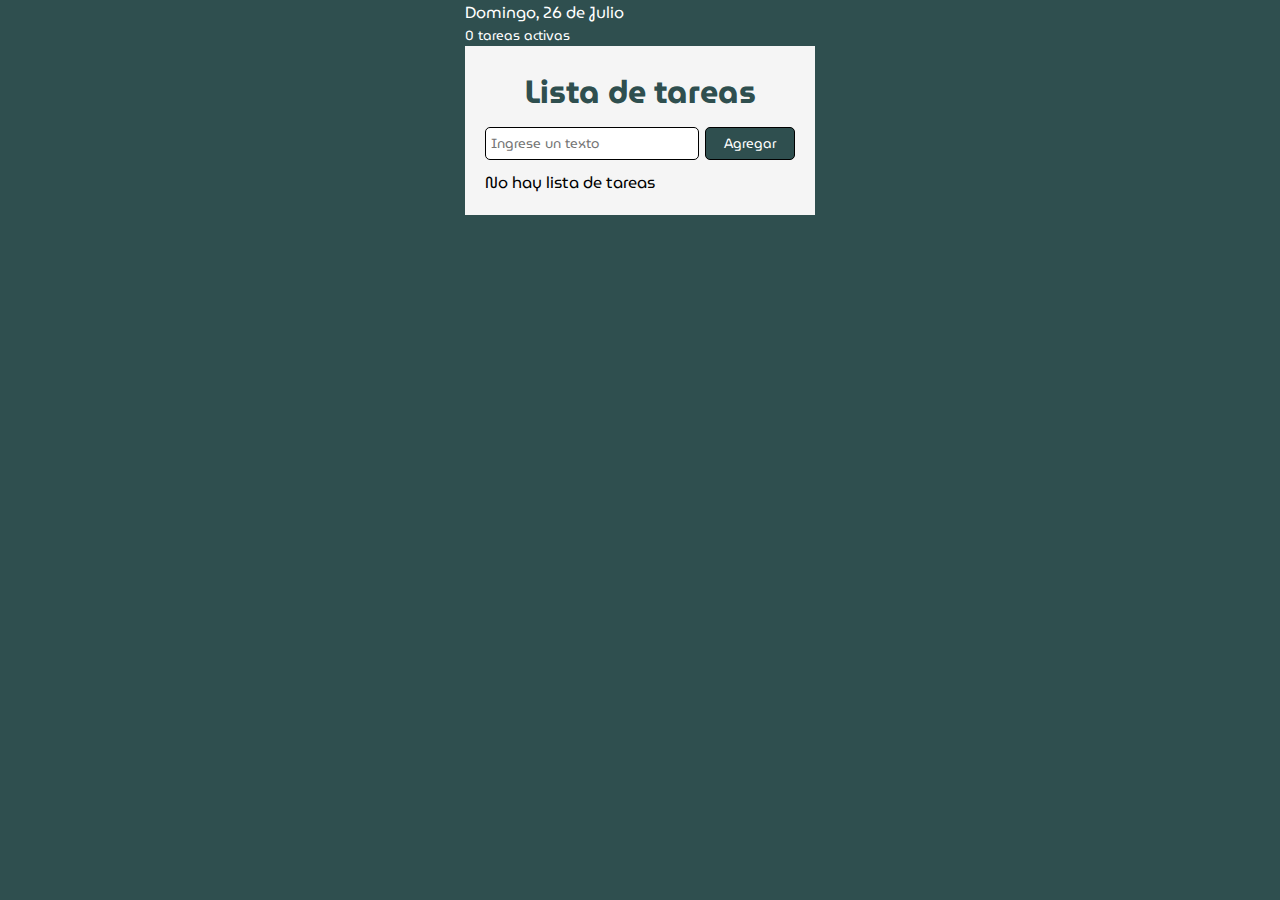
==== Reto 2/index.html @ 1e3ec849 "Reto 2" ====
<!DOCTYPE html>
<html lang="es-PE">

<head>
    <meta charset="UTF-8">
    <meta name="viewport" content="width=device-width, initial-scale=1.0">
    <title>Document</title>
    <link href="https://fonts.googleapis.com/css2?family=MuseoModerno:wght@100;200;300;400;500;531;600;700;800;900&display=swap" rel="stylesheet">
    <link rel="stylesheet" href="styles/main.css">
    <script src="js/main.js"></script>
</head>

<body>
    <section class="date">
        <span></span>
        <small></small>
    </section>
    <main class="todolist">
        <h1>Lista de tareas</h1>
        <section class="form">
            <input type="text" name="" id="" placeholder="Ingrese un texto">
            <button>Agregar</button>
        </section>
        <section class="list">
            No hay lista de tareas
        </section>
    </main>
</body>

</html>
---- Reto 2/styles/main.css ----
* {
    margin: 0;
    padding: 0;
    box-sizing: border-box;
    color: white;
    font-family: 'MuseoModerno'
}

body {
    background-color: darkslategray;
}

ul {
    list-style: none;
}

.date {
    width: 350px;
    margin: auto;
    display: flex;
    flex-direction: column;
}

.todolist {
    background-color: whitesmoke;
    width: 350px;
    margin: auto;
    padding: 20px;
}

.todolist h1 {
    color: darkslategray;
    text-align: center;
}

.todolist .form {
    display: flex;
    margin: 10px 0px;
    justify-content: space-between;
    /* color: black; */
}

.todolist .form * {
    color: black;
    padding: 5px;
    border-color: black;
    border-style: solid;
    border-width: 1px;
    border-radius: 5px;
}

.todolist .form input {
    width: 69%;
}

.todolist .form button {
    background-color: darkslategray;
    color: white;
    width: 29%;
}

.todolist .list {
    width: 100%;
}

.todolist .list .message {
    color: black;
}

.todolist .list ul {
    display: flex;
    flex-direction: column;
}

.todolist .list ul li {
    display: grid;
    grid-template-columns: 1fr 6fr 2fr;
    align-items: center;
}

.todolist .list ul li * {
    color: black;
}

.todolist .list ul hr {
    border: none;
    background-color: #ccc;
    height: 1px;
    margin: 5px 0px;
}

.todolist .list ul li .btnEliminar {
    background-color: darkred;
    color: white;
    border-style: solid;
    border-width: 1px;
    border-color: black;
    border-radius: 5px;
}
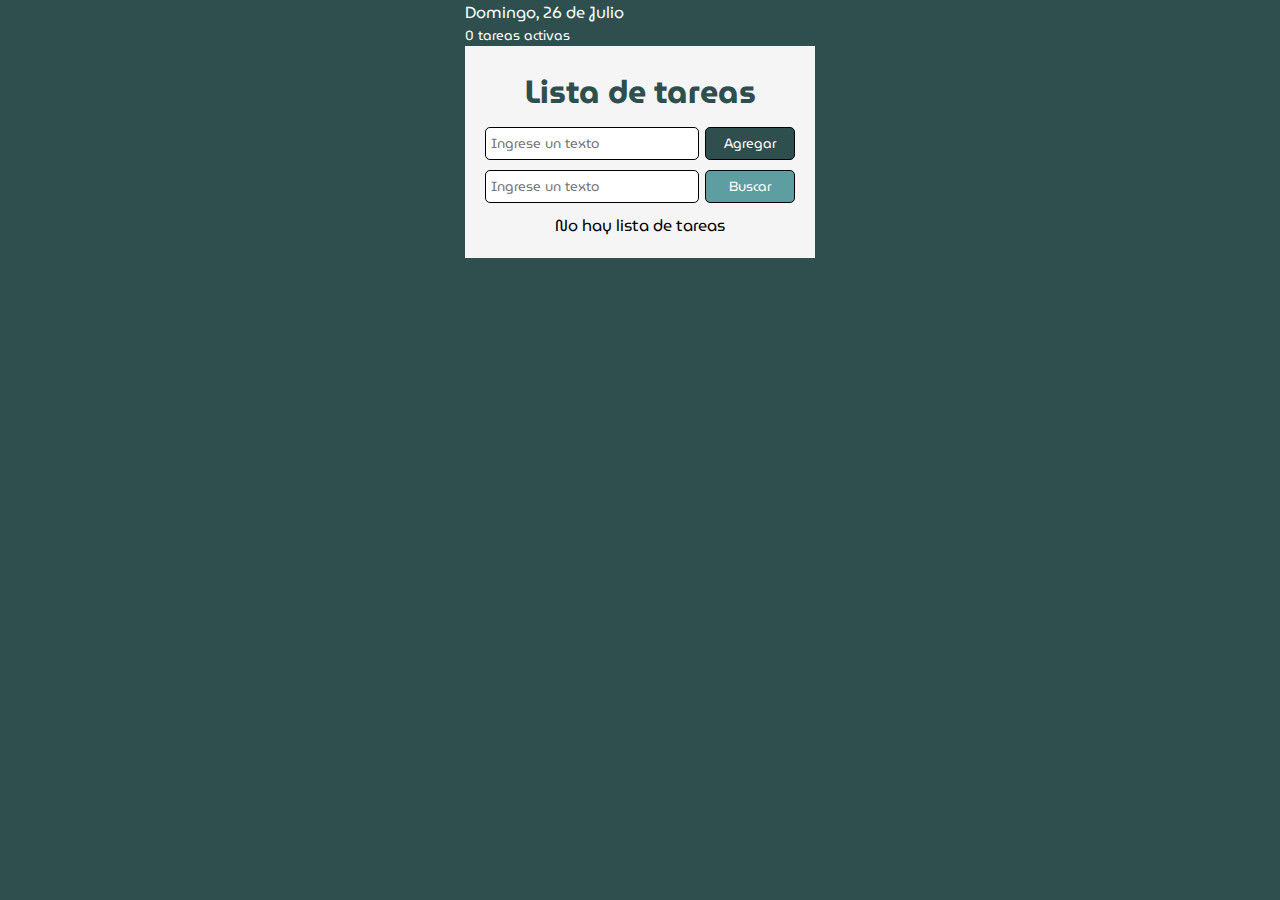
==== commit d1310b63: "Reto 2 - Se agregó opción de filtrado" ====
--- a/Reto 2/index.html
+++ b/Reto 2/index.html
@@ -18,8 +18,12 @@
     <main class="todolist">
         <h1>Lista de tareas</h1>
         <section class="form">
-            <input type="text" name="" id="" placeholder="Ingrese un texto">
+            <input type="text" id="txtTarea" placeholder="Ingrese un texto">
             <button>Agregar</button>
+        </section>
+        <section class="search disabled">
+            <input type="text" id="txtTareaBusqueda" placeholder="Ingrese un texto">
+            <button>Buscar</button>
         </section>
         <section class="list">
             No hay lista de tareas
--- a/Reto 2/styles/main.css
+++ b/Reto 2/styles/main.css
@@ -12,6 +12,10 @@
 
 ul {
     list-style: none;
+}
+
+.disabled {
+    display: none;
 }
 
 .date {
@@ -33,14 +37,16 @@
     text-align: center;
 }
 
-.todolist .form {
+.todolist>.form,
+.search {
     display: flex;
     margin: 10px 0px;
     justify-content: space-between;
     /* color: black; */
 }
 
-.todolist .form * {
+.todolist .form *,
+.todolist .search * {
     color: black;
     padding: 5px;
     border-color: black;
@@ -49,7 +55,8 @@
     border-radius: 5px;
 }
 
-.todolist .form input {
+.todolist .form input,
+.todolist .search input {
     width: 69%;
 }
 
@@ -59,11 +66,18 @@
     width: 29%;
 }
 
+.todolist .search button {
+    background-color: cadetblue;
+    color: white;
+    width: 29%;
+}
+
 .todolist .list {
     width: 100%;
 }
 
 .todolist .list .message {
+    text-align: center;
     color: black;
 }
 
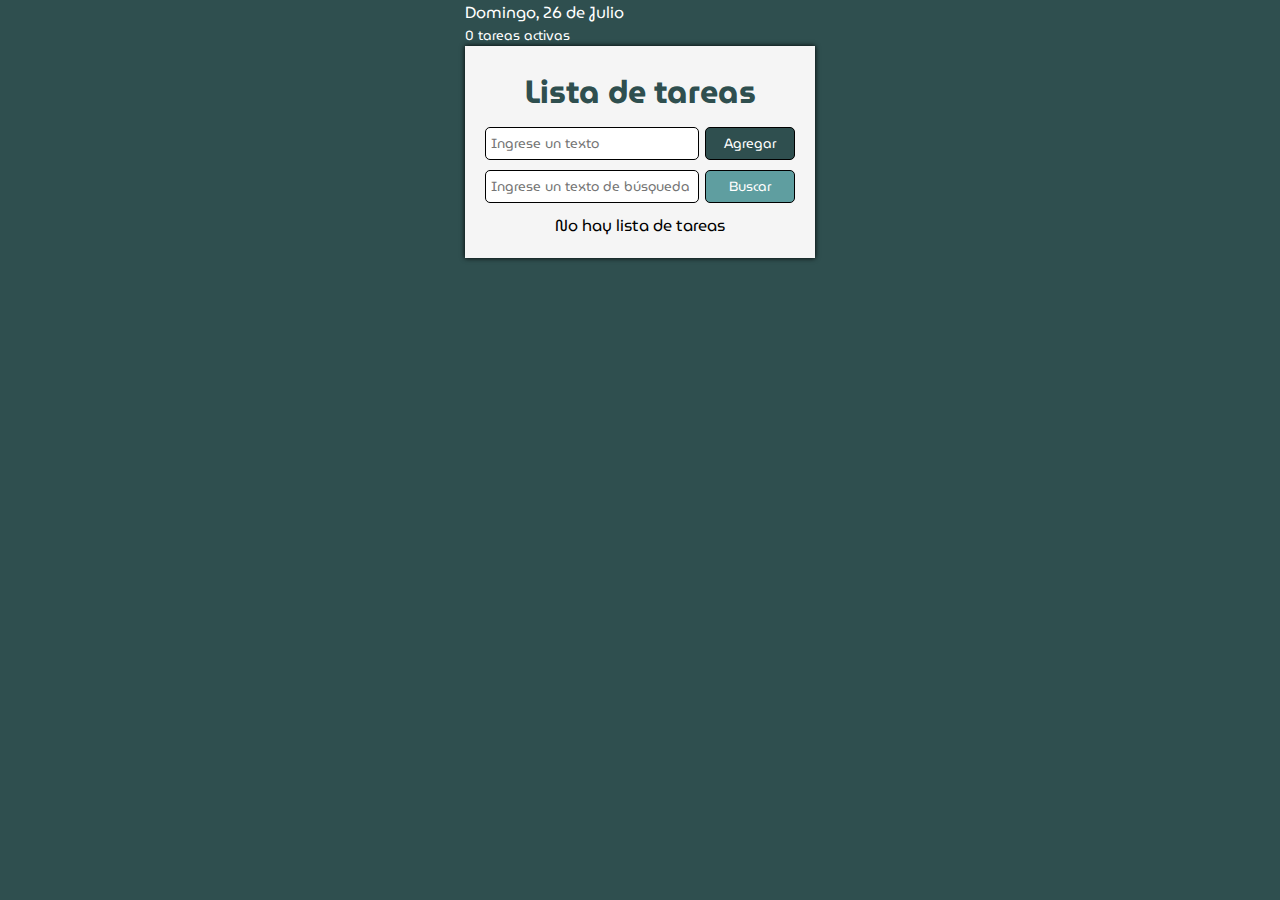
==== commit 17bd3f38: "ReMejoras Reto 1" ====
--- a/Reto 2/index.html
+++ b/Reto 2/index.html
@@ -22,7 +22,7 @@
             <button>Agregar</button>
         </section>
         <section class="search disabled">
-            <input type="text" id="txtTareaBusqueda" placeholder="Ingrese un texto">
+            <input type="text" id="txtTareaBusqueda" placeholder="Ingrese un texto de búsqueda">
             <button>Buscar</button>
         </section>
         <section class="list">
--- a/Reto 2/styles/main.css
+++ b/Reto 2/styles/main.css
@@ -30,6 +30,7 @@
     width: 350px;
     margin: auto;
     padding: 20px;
+    box-shadow: black 0px 0px 5px;
 }
 
 .todolist h1 {
